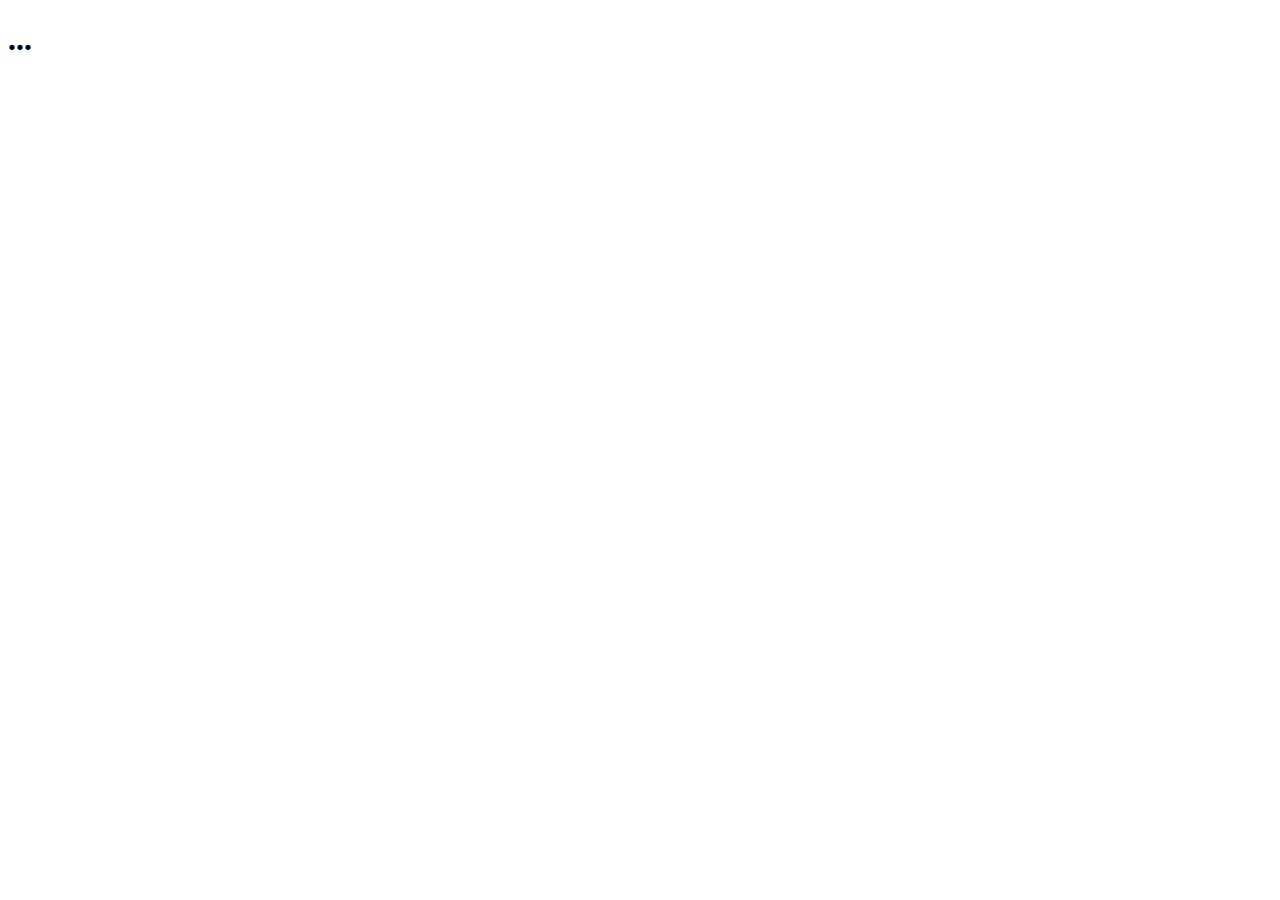
==== RandomColor/src/main/resources/templates/index.html @ 02621d48 "Move all branches to main branch" ====
<!DOCTYPE html>
<html lang="en" xmlns:th="http://www.thymeleaf.org"
      xmlns="http://www.w3.org/1999/html"
      dir="ltr">
<head>
    <meta charset="UTF-8">
    <title>Random Number API</title>
    <link rel="stylesheet" href="../static/style.css" th:href="@{/style.css}">
    <!--IMPORTANT: The Random API is a place where you can get random sets of
    data and combine the randomness for your own purposes. The Random API may
    be anything -- a base for a random number generator, testing, encryption,
    dummy data, or just for fun. The Random API a simple tool to help you
    build complex programs. -->
    <!-- Perhaps use IMDB for large media database
    * Number * Letter * Word * Sentence * Definition * Date * Time * Quote *
    * Color * Image * Fact * President * Country * Historical Event * Animal *
    * Food * Music * Movie * Book * Website * Company * Emoji * Emotion *
    * Pokemon * Planet * Celebrity * City * Fruit * Vegetable * Car * Name *
    * University * Hobby * Language * Sport * Job * Currency * Shape *
    * Greeting * Periodic Element * Holiday * Programming Language * Tool *
    -->
    <!-- Priority:
         1. Random Number Generator
         2. Random Color Generator (Hex, RGB, HSL)
         3. Random Word Generator (Exclude Profanity)
    -->
    <!-- TODO: Add radio button for hex or rgb -->
</head>
<body>
<div th:style="${bodyStyle}">
    <h1 th:text="${colorCode}">...</h1>
</div>
</body>
</html>
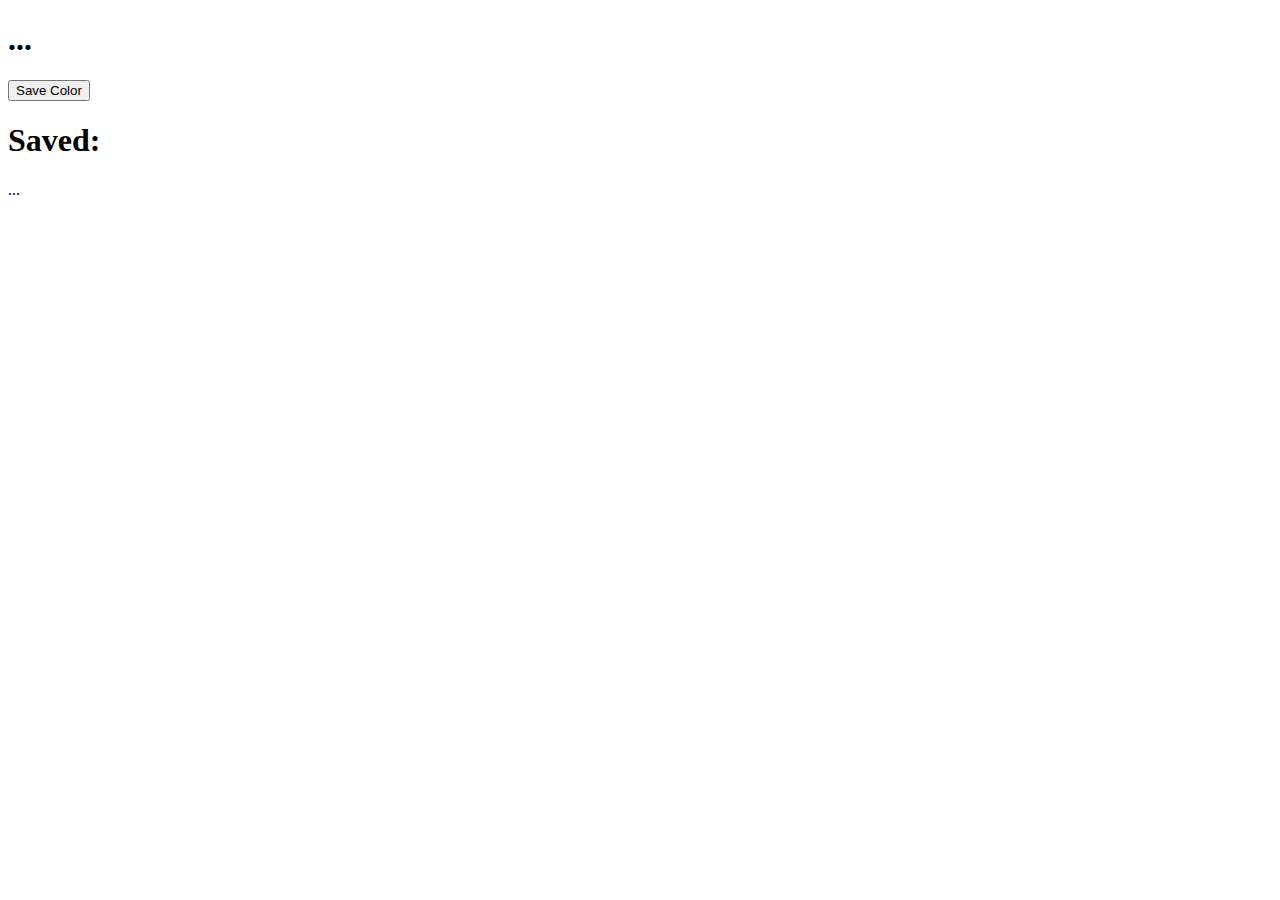
==== commit 7fccb622: "Start functionality for saving colors in a session" ====
--- a/RandomColor/src/main/resources/templates/index.html
+++ b/RandomColor/src/main/resources/templates/index.html
@@ -28,7 +28,15 @@
 </head>
 <body>
 <div th:style="${bodyStyle}">
-    <h1 th:text="${colorCode}">...</h1>
+    <h1 id="current-color-text" th:text="${colorCode}">...</h1>
 </div>
+<div>
+    <button id="save-color-button">Save Color</button>
+    <h1>Saved:</h1>
+    <div id="saved-colors-div">
+        <p id="saved-colors" th:text="${savedColors}">...</p>
+    </div>
+</div>
+<script src="../static/script.js" th:src="@{/script.js}" defer></script>
 </body>
 </html>